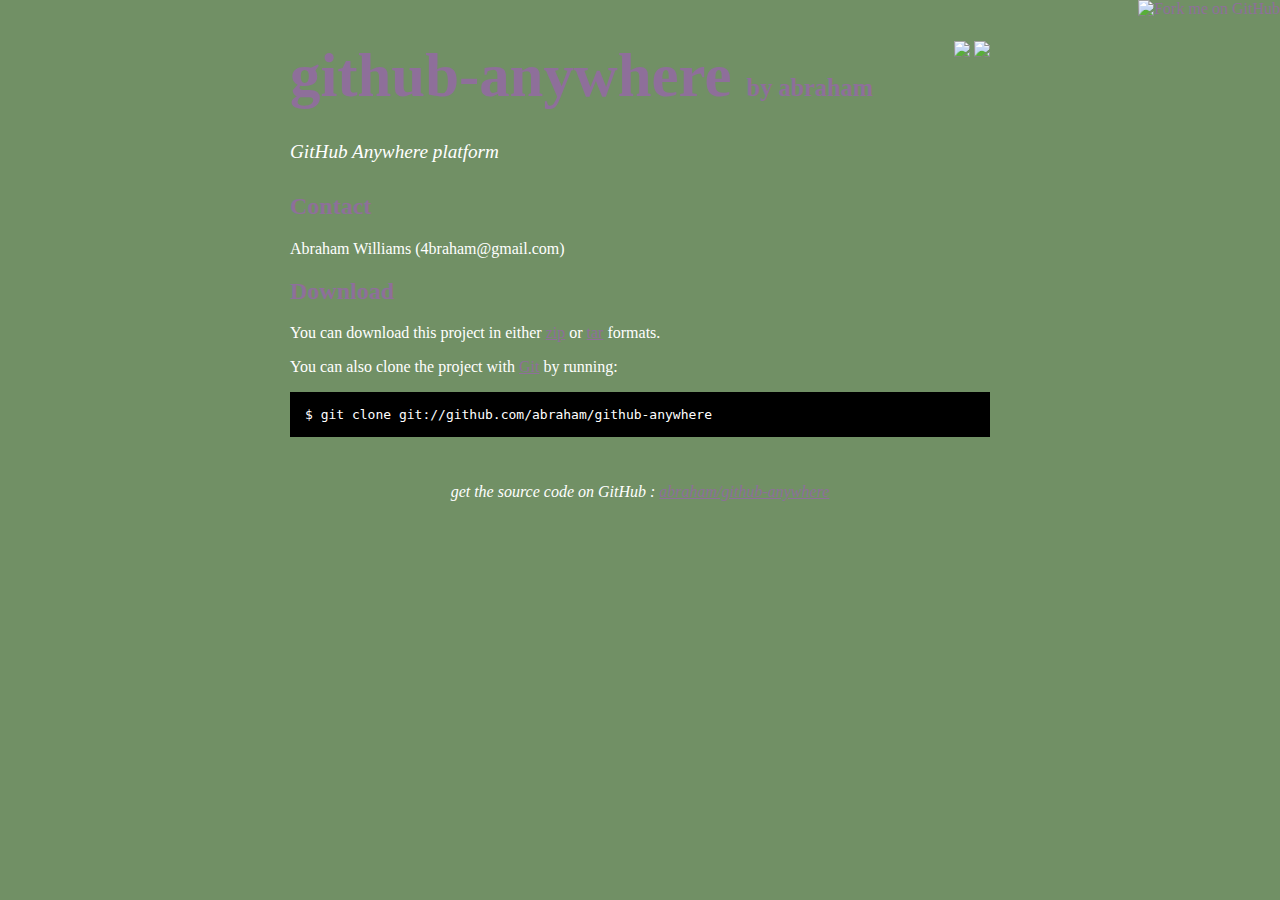
==== index.html @ a2ded3dd "github generated gh-pages branch" ====
<!DOCTYPE html PUBLIC "-//W3C//DTD XHTML 1.0 Strict//EN"
	"http://www.w3.org/TR/xhtml1/DTD/xhtml1-strict.dtd">

<html xmlns="http://www.w3.org/1999/xhtml" xml:lang="en" lang="en">
<head>
	<meta http-equiv="Content-Type" content="text/html; charset=utf-8"/>

	<title>abraham/github-anywhere @ GitHub</title>
	
	<style type="text/css">
		body {
  		margin-top: 1.0em;
  		background-color: #719065;
		  font-family: "Helvetica,Arial,FreeSans";
  		color: #ffffff;
    }
    #container {
      margin: 0 auto;
      width: 700px;
    }
		h1 { font-size: 3.8em; color: #8e6f9a; margin-bottom: 3px; }
		h1 .small { font-size: 0.4em; }
		h1 a { text-decoration: none }
		h2 { font-size: 1.5em; color: #8e6f9a; }
    h3 { text-align: center; color: #8e6f9a; }
    a { color: #8e6f9a; }
    .description { font-size: 1.2em; margin-bottom: 30px; margin-top: 30px; font-style: italic;}
    .download { float: right; }
		pre { background: #000; color: #fff; padding: 15px;}
    hr { border: 0; width: 80%; border-bottom: 1px solid #aaa}
    .footer { text-align:center; padding-top:30px; font-style: italic; }
	</style>
	
</head>

<body>
  <a href="http://github.com/abraham/github-anywhere"><img style="position: absolute; top: 0; right: 0; border: 0;" src="http://s3.amazonaws.com/github/ribbons/forkme_right_darkblue_121621.png" alt="Fork me on GitHub" /></a>

  <div id="container">

    <div class="download">
      <a href="http://github.com/abraham/github-anywhere/zipball/master">
        <img border="0" width="90" src="http://github.com/images/modules/download/zip.png"></a>
      <a href="http://github.com/abraham/github-anywhere/tarball/master">
        <img border="0" width="90" src="http://github.com/images/modules/download/tar.png"></a>
    </div>

    <h1><a href="http://github.com/abraham/github-anywhere">github-anywhere</a>
      <span class="small">by <a href="http://github.com/abraham">abraham</a></span></h1>

    <div class="description">
      GitHub Anywhere platform
    </div>

    <h2>Contact</h2>
<p>Abraham Williams (4braham@gmail.com)<br/>      </p>


    <h2>Download</h2>
    <p>
      You can download this project in either
      <a href="http://github.com/abraham/github-anywhere/zipball/master">zip</a> or
      <a href="http://github.com/abraham/github-anywhere/tarball/master">tar</a> formats.
    </p>
    <p>You can also clone the project with <a href="http://git-scm.com">Git</a>
      by running:
      <pre>$ git clone git://github.com/abraham/github-anywhere</pre>
    </p>

    <div class="footer">
      get the source code on GitHub : <a href="http://github.com/abraham/github-anywhere">abraham/github-anywhere</a>
    </div>

  </div>

  
</body>
</html>
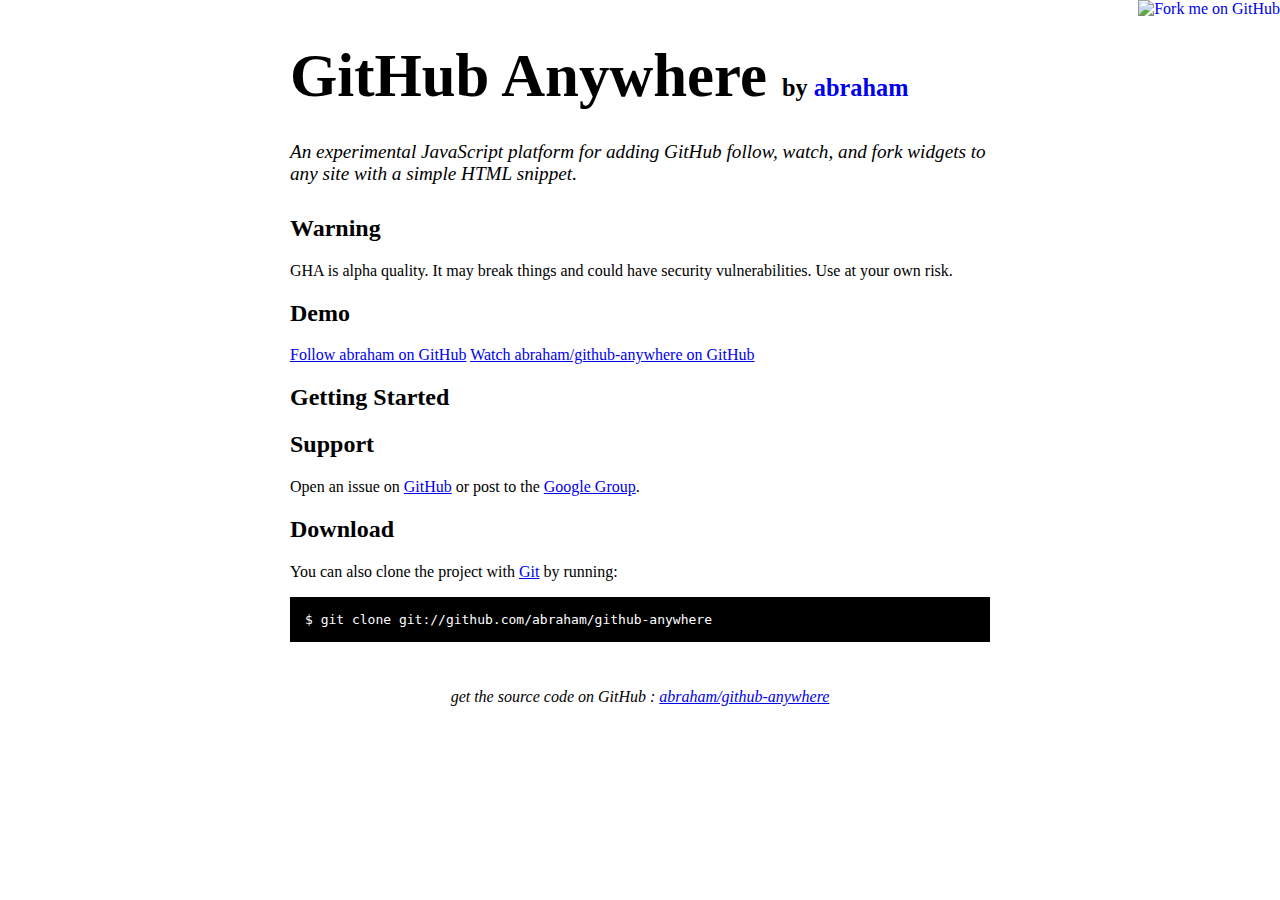
==== commit 56db17d3: "added warning" ====
--- a/index.html
+++ b/index.html
@@ -10,62 +10,75 @@
 	<style type="text/css">
 		body {
   		margin-top: 1.0em;
-  		background-color: #719065;
 		  font-family: "Helvetica,Arial,FreeSans";
-  		color: #ffffff;
     }
     #container {
       margin: 0 auto;
       width: 700px;
     }
-		h1 { font-size: 3.8em; color: #8e6f9a; margin-bottom: 3px; }
+		h1 { font-size: 3.8em; margin-bottom: 3px; }
 		h1 .small { font-size: 0.4em; }
 		h1 a { text-decoration: none }
-		h2 { font-size: 1.5em; color: #8e6f9a; }
-    h3 { text-align: center; color: #8e6f9a; }
-    a { color: #8e6f9a; }
+		h2 { font-size: 1.5em; }
+    h3 { text-align: center; }
     .description { font-size: 1.2em; margin-bottom: 30px; margin-top: 30px; font-style: italic;}
     .download { float: right; }
-		pre { background: #000; color: #fff; padding: 15px;}
+		pre { background: #000; padding: 15px;}
     hr { border: 0; width: 80%; border-bottom: 1px solid #aaa}
     .footer { text-align:center; padding-top:30px; font-style: italic; }
+    .white { color: #fff; }
 	</style>
+	
+	<script src='https://githubanywhere.appspot.com/github-anywhere.js'></script>
+   <script>
+     GitHubAnywhere(function(G) {
+      G.buttons();
+     });
+   </script>
 	
 </head>
 
 <body>
-  <a href="http://github.com/abraham/github-anywhere"><img style="position: absolute; top: 0; right: 0; border: 0;" src="http://s3.amazonaws.com/github/ribbons/forkme_right_darkblue_121621.png" alt="Fork me on GitHub" /></a>
+  <a href="https://github.com/abraham/github-anywhere"><img style="position: absolute; top: 0; right: 0; border: 0;" src="http://s3.amazonaws.com/github/ribbons/forkme_right_darkblue_121621.png" alt="Fork me on GitHub" /></a>
 
   <div id="container">
 
-    <div class="download">
+<!--    <div class="download">
       <a href="http://github.com/abraham/github-anywhere/zipball/master">
         <img border="0" width="90" src="http://github.com/images/modules/download/zip.png"></a>
       <a href="http://github.com/abraham/github-anywhere/tarball/master">
         <img border="0" width="90" src="http://github.com/images/modules/download/tar.png"></a>
     </div>
-
-    <h1><a href="http://github.com/abraham/github-anywhere">github-anywhere</a>
-      <span class="small">by <a href="http://github.com/abraham">abraham</a></span></h1>
+-->
+    <h1>GitHub Anywhere
+      <span class="small">by <a href="https://github.com/abraham">abraham</a></span></h1>
 
     <div class="description">
-      GitHub Anywhere platform
+      An experimental JavaScript platform for adding GitHub follow, watch, and fork widgets to any site with a simple HTML snippet. 
     </div>
 
-    <h2>Contact</h2>
-<p>Abraham Williams (4braham@gmail.com)-<br/>      </p>
+    <h2>Warning</h2>
+    <p>
+      GHA is alpha quality. It may break things and could have security vulnerabilities. Use at your own risk.
+    </p>
 
+    <h2>Demo</h2>
+    <p>
+			<a href='http://github.com/abraham' class='github-anywhere' data-user='abraham'>Follow abraham on GitHub</a>
+			<a href='http://github.com/abraham/github-anywhere' class='github-anywhere github-anywhere-watch' data-user='abraham' data-repo='github-anywhere'>Watch abraham/github-anywhere on GitHub</a>      
+    </p>
+
+    <h2>Getting Started</h2>
+    <script src="https://gist.github.com/772222.js?file=index.html"></script>
+
+    <h2>Support</h2>
+    <p>Open an issue on <a href="https://github.com/abraham/github-anywhere/issues">GitHub</a> or post to the <a href="https://groups.google.com/forum/#!forum/github-anywhere">Google Group</a>.
+    <br/>      </p>
 
     <h2>Download</h2>
-    <p>
-      You can download this project in either
-      <a href="http://github.com/abraham/github-anywhere/zipball/master">zip</a> or
-      <a href="http://github.com/abraham/github-anywhere/tarball/master">tar</a> formats.
-    </p>
     <p>You can also clone the project with <a href="http://git-scm.com">Git</a>
       by running:
-      <pre>$ git clone git://github.com/abraham/github-anywhere</pre>
+      <pre class="white">$ git clone git://github.com/abraham/github-anywhere</pre>
     </p>
 
     <div class="footer">
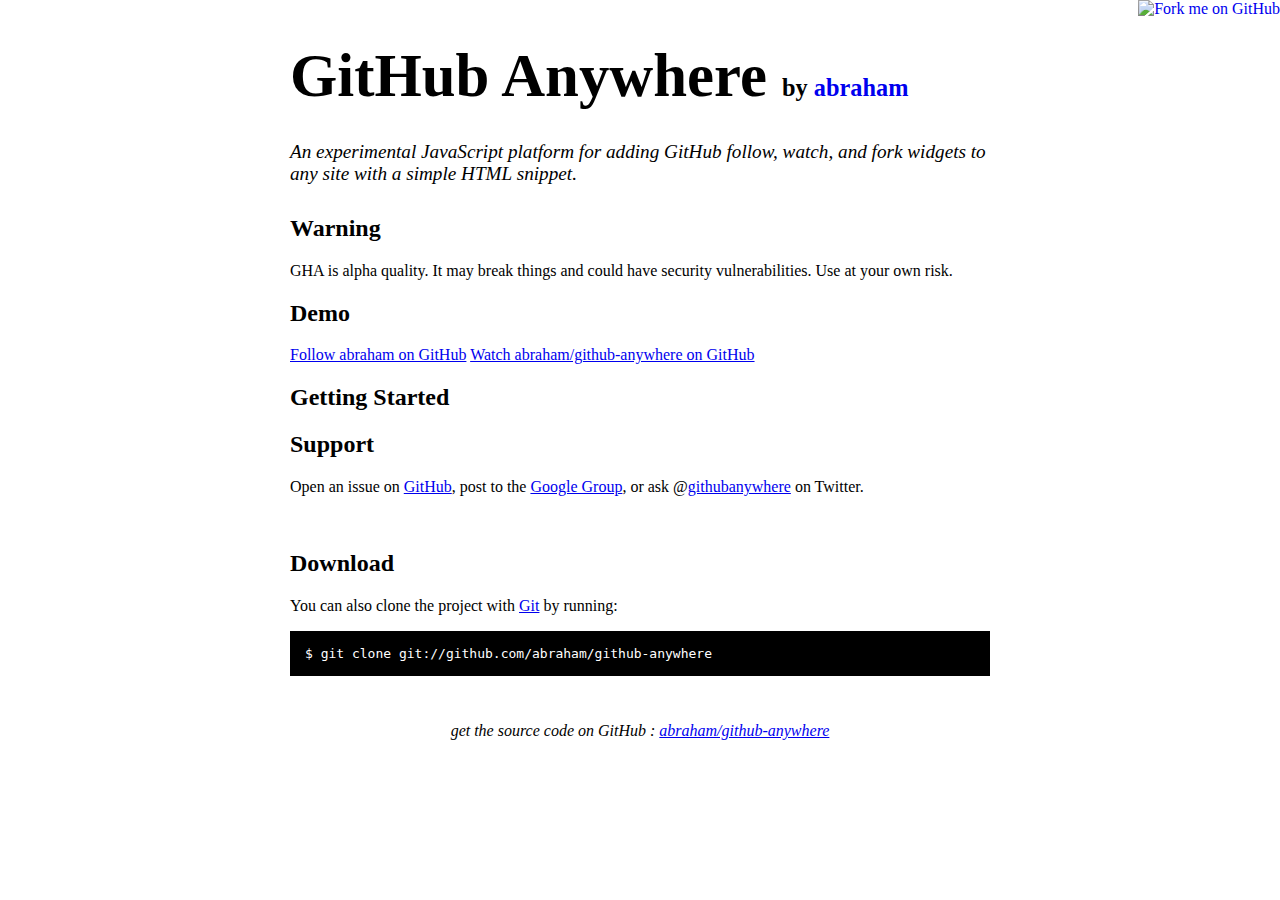
==== commit 33003fdd: "added twitter link to support with @anywhere hovercard" ====
--- a/index.html
+++ b/index.html
@@ -30,11 +30,17 @@
 	</style>
 	
 	<script src='https://githubanywhere.appspot.com/github-anywhere.js'></script>
-   <script>
-     GitHubAnywhere(function(G) {
+  <script src="http://platform.twitter.com/anywhere.js?id=tRgFXkZb1uNglYeWQp9g&amp;v=1"></script>
+  <script>
+    GitHubAnywhere(function(G) {
       G.buttons();
-     });
-   </script>
+    });
+  </script>
+  <script type="text/javascript">
+    twttr.anywhere(function(T) {
+      T.hovercards();
+    });
+  </script>
 	
 </head>
 
@@ -72,9 +78,10 @@
     <script src="https://gist.github.com/772222.js?file=index.html"></script>
 
     <h2>Support</h2>
-    <p>Open an issue on <a href="https://github.com/abraham/github-anywhere/issues">GitHub</a> or post to the <a href="https://groups.google.com/forum/#!forum/github-anywhere">Google Group</a>.
-    <br/>      </p>
-
+    <p>
+      Open an issue on <a href="https://github.com/abraham/github-anywhere/issues">GitHub</a>, post to the <a href="https://groups.google.com/forum/#!forum/github-anywhere">Google Group</a>, or ask @<a href='https://twitter.com/githubanywhere' class='twitter-anywhere-user'>githubanywhere</a> on Twitter.
+    </p>
+    <br/>
     <h2>Download</h2>
     <p>You can also clone the project with <a href="http://git-scm.com">Git</a>
       by running:
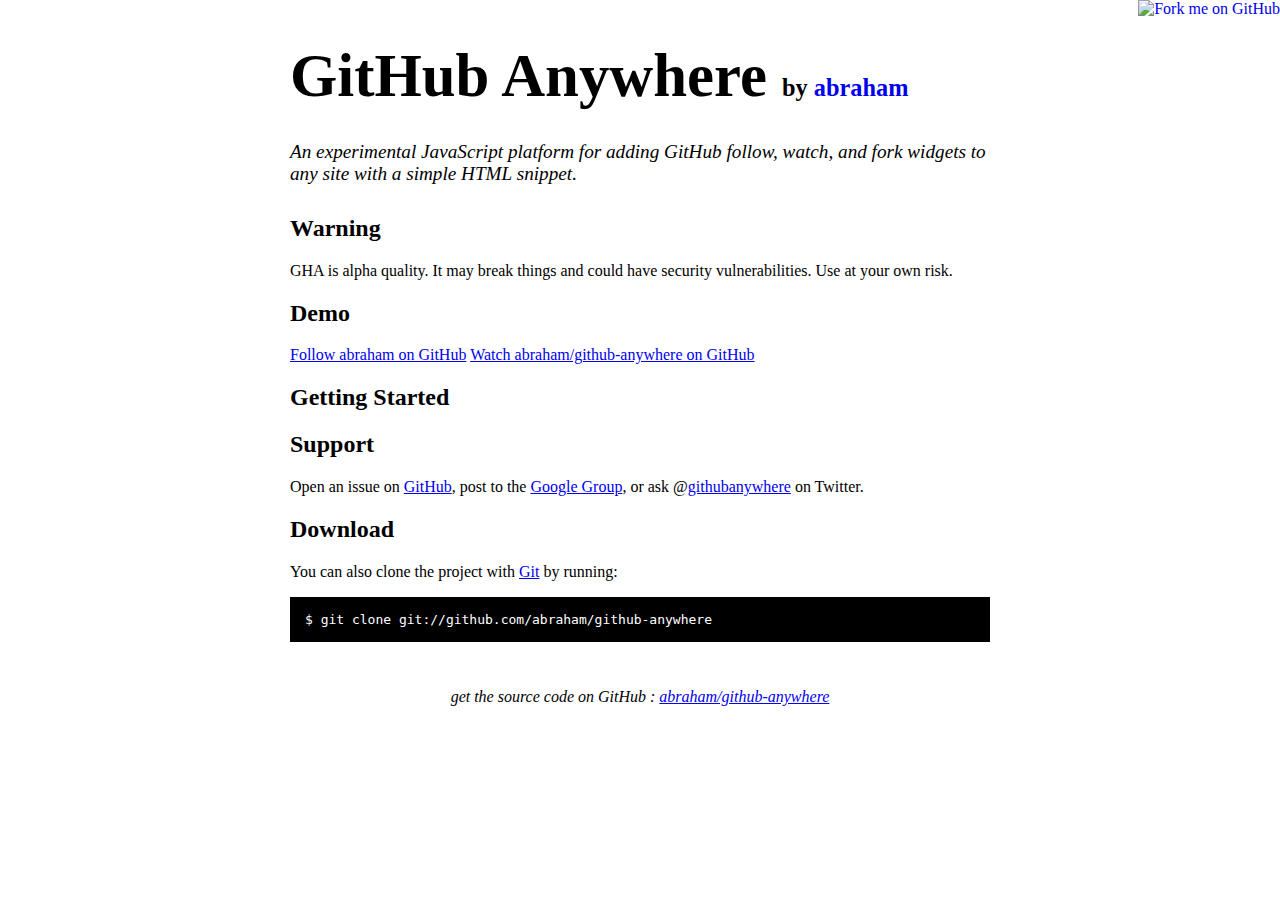
==== commit 3e5a08e7: "Removing extra whitespace." ====
--- a/index.html
+++ b/index.html
@@ -81,7 +81,7 @@
     <p>
       Open an issue on <a href="https://github.com/abraham/github-anywhere/issues">GitHub</a>, post to the <a href="https://groups.google.com/forum/#!forum/github-anywhere">Google Group</a>, or ask @<a href='https://twitter.com/githubanywhere' class='twitter-anywhere-user'>githubanywhere</a> on Twitter.
     </p>
-    <br/>
+
     <h2>Download</h2>
     <p>You can also clone the project with <a href="http://git-scm.com">Git</a>
       by running:
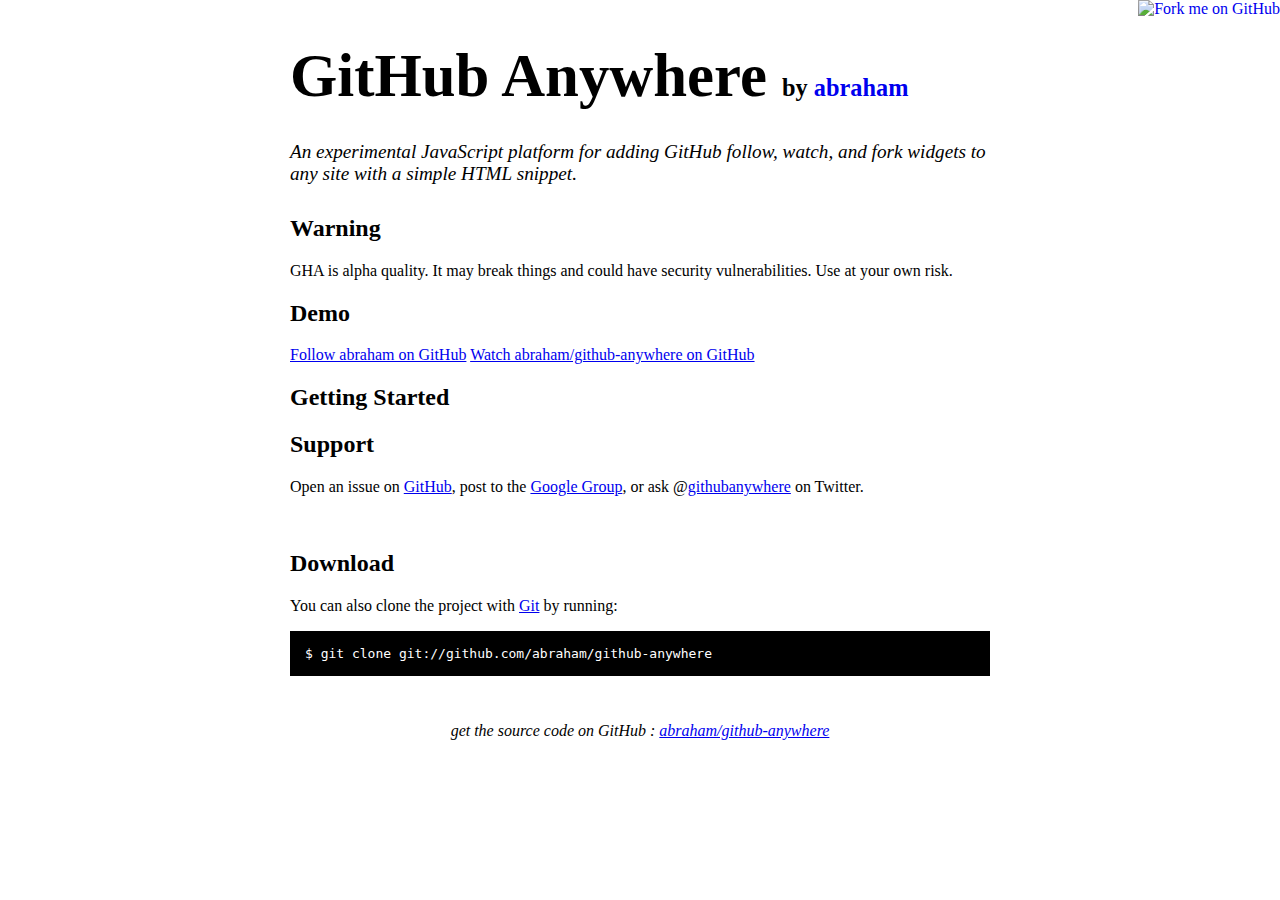
==== commit 765302c1: "added google analytics" ====
--- a/index.html
+++ b/index.html
@@ -41,7 +41,19 @@
       T.hovercards();
     });
   </script>
-	
+
+  <!-- Google Analytics -->
+  <script type="text/javascript">
+  var _gaq = _gaq || [];
+  _gaq.push(['_setAccount', 'UA-2706568-4']);
+  _gaq.push(['_trackPageview']);
+
+  (function() {
+    var ga = document.createElement('script'); ga.type = 'text/javascript'; ga.async = true;
+    ga.src = ('https:' == document.location.protocol ? 'https://ssl' : 'http://www') + '.google-analytics.com/ga.js';
+    var s = document.getElementsByTagName('script')[0]; s.parentNode.insertBefore(ga, s);
+  })();
+  </script>
 </head>
 
 <body>
@@ -81,7 +93,7 @@
     <p>
       Open an issue on <a href="https://github.com/abraham/github-anywhere/issues">GitHub</a>, post to the <a href="https://groups.google.com/forum/#!forum/github-anywhere">Google Group</a>, or ask @<a href='https://twitter.com/githubanywhere' class='twitter-anywhere-user'>githubanywhere</a> on Twitter.
     </p>
-
+    <br/>
     <h2>Download</h2>
     <p>You can also clone the project with <a href="http://git-scm.com">Git</a>
       by running:
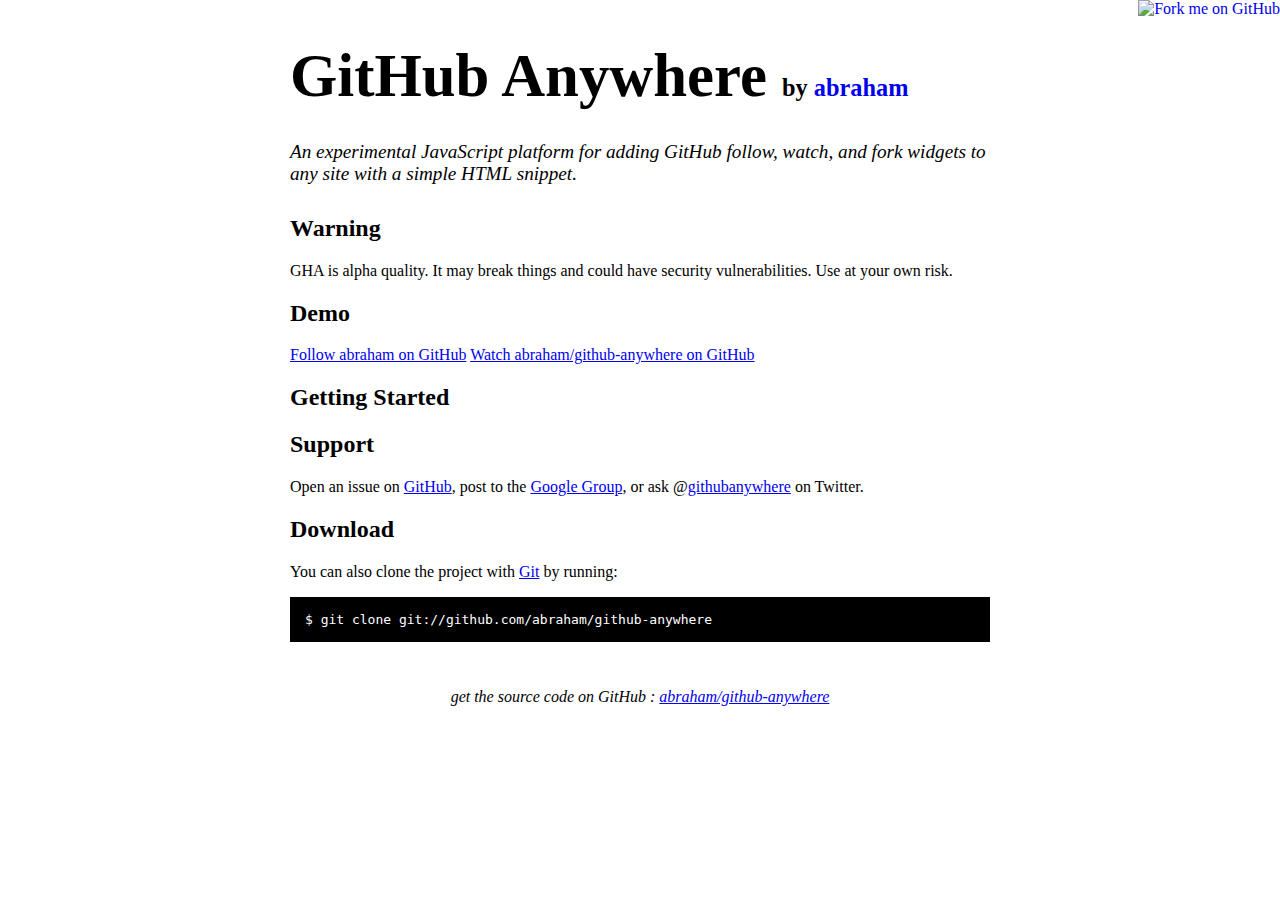
==== commit 5b5ded06: "Merge branch 'gh-pages' of github.com:abraham/github-anywhere into gh-pages" ====
--- a/index.html
+++ b/index.html
@@ -93,7 +93,7 @@
     <p>
       Open an issue on <a href="https://github.com/abraham/github-anywhere/issues">GitHub</a>, post to the <a href="https://groups.google.com/forum/#!forum/github-anywhere">Google Group</a>, or ask @<a href='https://twitter.com/githubanywhere' class='twitter-anywhere-user'>githubanywhere</a> on Twitter.
     </p>
-    <br/>
+
     <h2>Download</h2>
     <p>You can also clone the project with <a href="http://git-scm.com">Git</a>
       by running:
